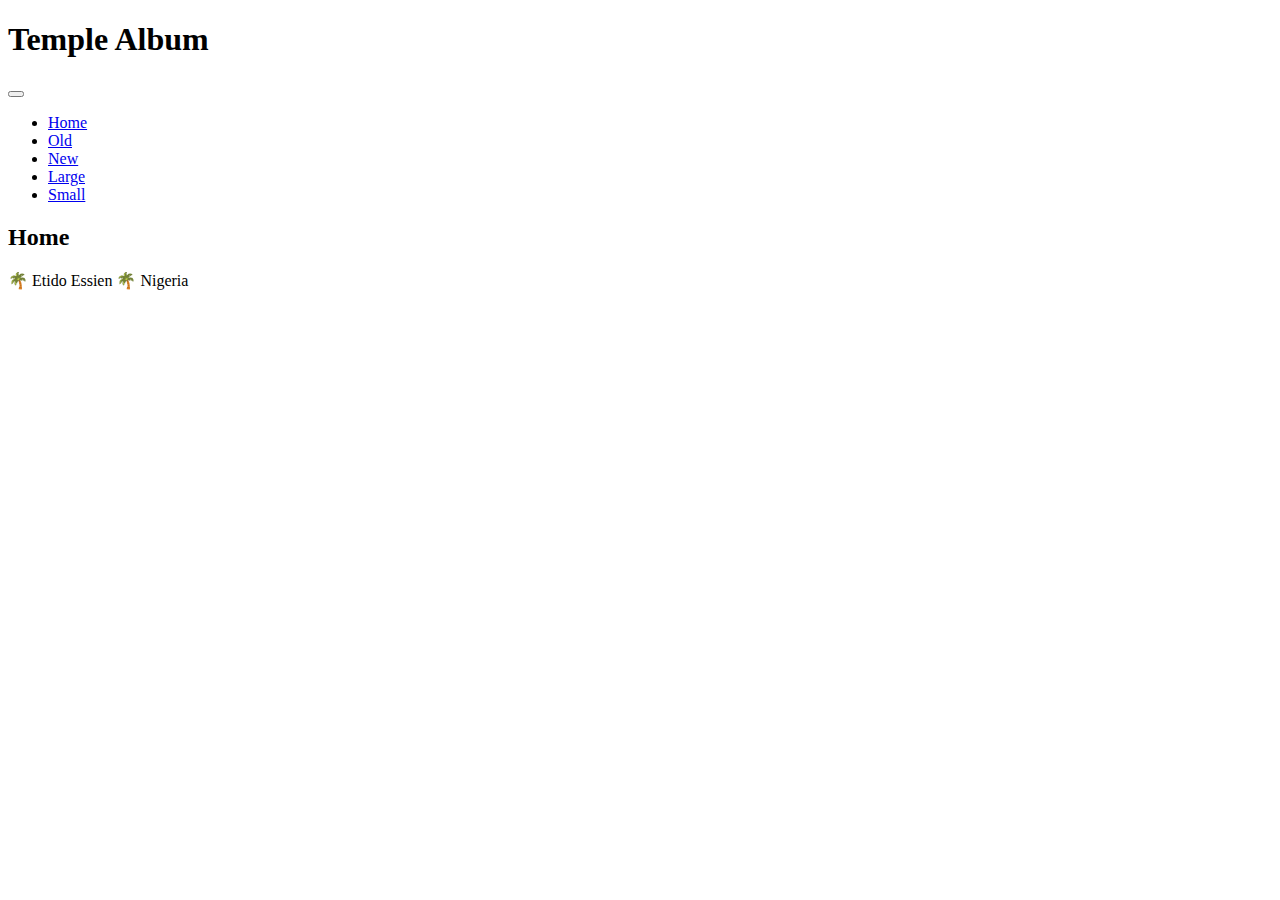
==== filtered-temples.html @ e904fe70 "updated" ====
<!DOCTYPE html>
<html lang="en">
<head>
    <meta charset="UTF-8">
    <meta name="viewport" content="width=device-width, initial-scale=1.0">
    <title>WDD 131 - Temple Album</title>
    <meta name="description" content="Temple Album">
    <meta name="author" content="Etido Essien">
    <link rel="stylesheet" href="styles/filtered-temples.css">
    <link rel="stylesheet" href="styles/filtered-temples-large.css">
    <script src="scripts/filtered-temples.js" defer></script>
</head>
<body>
    <header>
        <h1>Temple Album</h1>
        <button id="menu"></button>
        <nav>
            <ul class="navigation">
                <li><a href="#" id="home">Home</a></li>
                <li><a href="#" id="old">Old</a></li>
                <li><a href="#" id="new">New</a></li>
                <li><a href="#" id="large">Large</a></li>
                <li><a href="#" id="small">Small</a></li>
            </ul>    
        </nav>
    </header>
    <main>
        <h2>Home</h2>
        <div id="temple-container" class="temple-container-grid"></div>
    </main>
    <footer>
        <p id="copyright"> 🌴 Etido Essien 🌴 Nigeria</p>
        <p id="lastModified"></p>
    </footer>
</body>
</html>
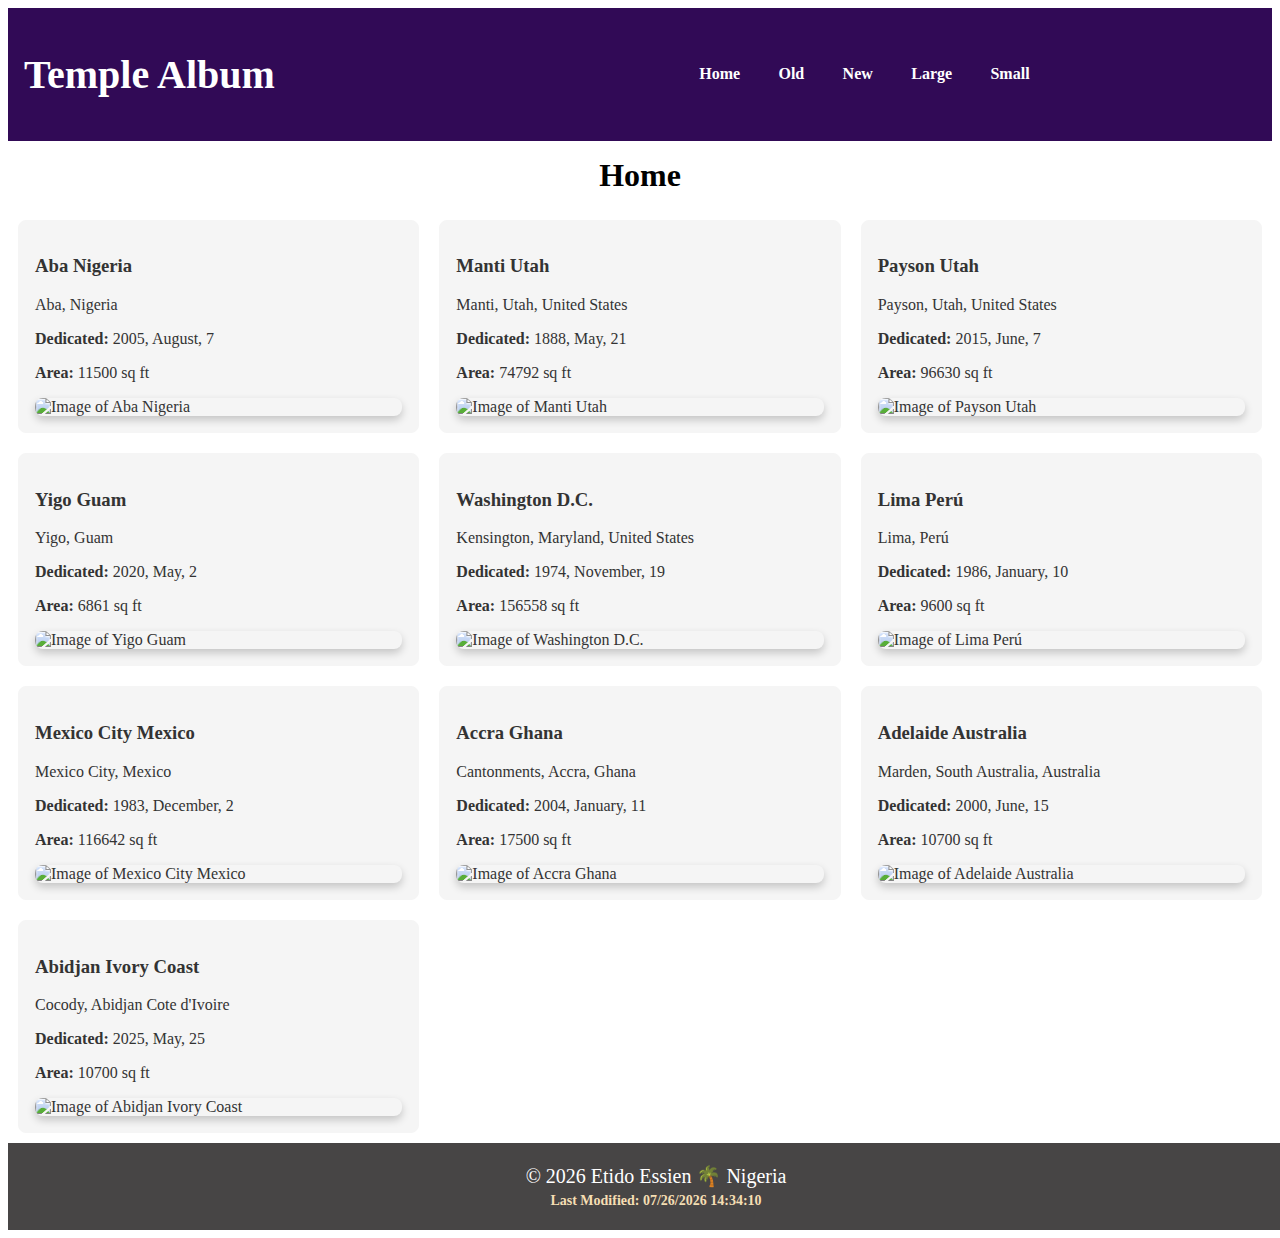
==== commit da625a17: "filtered temple updated" ====
--- a/filtered-temples.html
+++ b/filtered-temples.html
@@ -13,7 +13,7 @@
 <body>
     <header>
         <h1>Temple Album</h1>
-        <button id="menu"></button>
+        <button id="menu">Menu</button>
         <nav>
             <ul class="navigation">
                 <li><a href="#" id="home">Home</a></li>
--- a/styles/filtered-temples.css
+++ b/styles/filtered-temples.css
@@ -0,0 +1,115 @@
+body {
+    font-family: 'Merriweather', serif;
+    color: #333;
+    font-size: 16px;
+}
+
+header {
+    display: flex;
+    justify-content: space-between;
+    align-items: center;
+    background-color: rgb(49, 10, 86);
+}
+
+#menu {
+    font-size: 1.5rem;
+    border: 0;
+    background: none;
+    color: white;
+    position: absolute;
+    right: 1rem;
+    top: 1rem;
+}
+
+#menu::before {
+    content: "☰";
+}
+
+#menu.open::before {
+    content: "❎";
+}
+
+nav {
+    max-width: 800px;
+    width: 50%;
+}
+
+.navigation {
+    display: flex;
+    flex-direction: column;
+    justify-content: space-evenly;
+    list-style: none;
+    color: #fff;
+}
+
+.navigation a {
+    display: none;
+    padding: 1rem;
+    text-align: center;
+    text-decoration: none;
+    color: #fff;
+}
+
+.navigation a:hover {
+    font-weight: 700;
+    border: 1px solid #fff;
+}
+
+.open a {
+    display: block;
+}
+
+nav a:hover {
+    border: 1px solid #fff;
+}
+
+h1 {
+    color: white;
+    padding: 1rem;
+}
+
+h2 {
+    font-size: 1.2rem;
+    color: black;
+    text-align: left;
+    margin: 1rem;
+    grid-column: 1/4;
+}
+
+main img {
+    width: 100%;
+    box-shadow: 0 4px 8px rgba(0, 0, 0, 0.2);
+}
+
+.temple-card {
+    border-radius: 8px;
+    border: 1px solid whitesmoke;
+    background-color: whitesmoke;
+    padding: 1rem;
+}
+
+figure {
+    text-align: center;
+    margin: .5rem;
+}
+
+footer {
+    background-color: #474545;
+    padding: 1rem;
+    text-align: center;
+    grid-column: 1 / 3;
+    font-family: 'Merriweather', serif;
+    color: white;
+    width: 100%;
+}
+
+footer p {
+    margin: 5px 0;
+    font-size: 20px;
+}
+
+#lastModified {
+    color: wheat;
+    font-weight: bold;
+    font-size: 14px;
+}--- a/styles/filtered-temples-large.css
+++ b/styles/filtered-temples-large.css
@@ -0,0 +1,51 @@
+@media (min-width: 640px) {
+    h1 {
+        font-size: 2.5rem;
+        margin-left: 0;
+        text-align: center;
+    }
+
+    h2 {
+        font-size: 2rem;
+        text-align: center;
+    }
+
+    #menu {
+        display: none;
+       
+    }
+
+    .navigation {
+        flex-direction: row;
+        justify-content: flex-start;
+    }
+
+    .navigation a {
+        display: block;
+        padding: 0.5rem 1.2rem;
+        color: white;
+        font-weight: 700;
+    }
+
+    .temple-card img {
+        max-width: 100%;
+        border-radius: 8px;
+        height: auto;
+        display: block;
+    }
+ 
+    .temple-card {
+        border-radius: 8px;
+        border: 1px solid whitesmoke;
+        background-color: whitesmoke;
+        padding: 1rem;
+    }
+
+    .temple-container-grid {
+        display: grid;
+        grid-template-columns: repeat(3, 1fr);
+        gap: 20px;
+        padding: 10px;
+        
+    }
+}